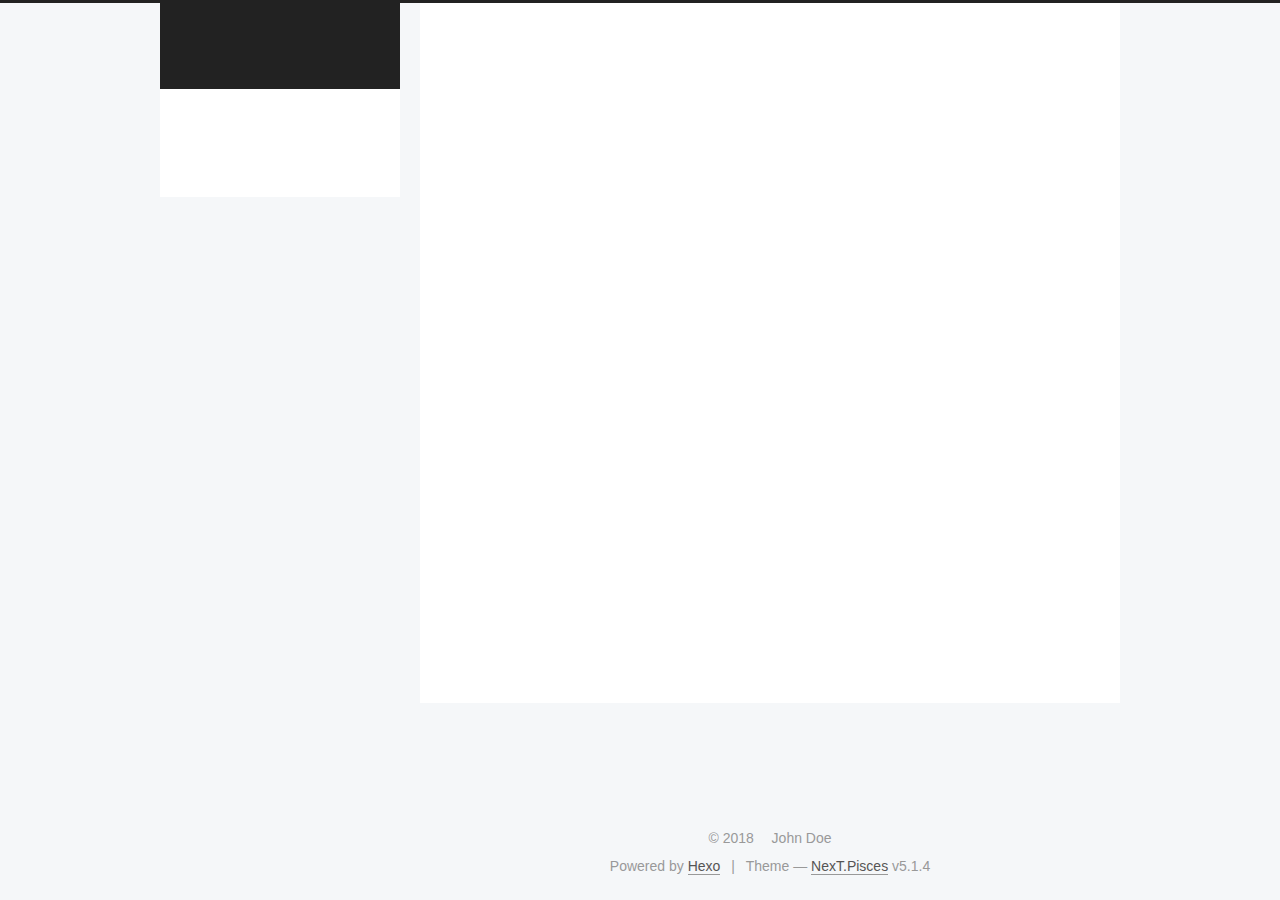
==== archives/index.html @ 2648605d "Site updated: 2018-11-14 15:23:08" ====
<!DOCTYPE html>



  


<html class="theme-next pisces use-motion" lang="">
<head><meta name="generator" content="Hexo 3.8.0">
  <meta charset="UTF-8">
<meta http-equiv="X-UA-Compatible" content="IE=edge">
<meta name="viewport" content="width=device-width, initial-scale=1, maximum-scale=1">
<meta name="theme-color" content="#222">









<meta http-equiv="Cache-Control" content="no-transform">
<meta http-equiv="Cache-Control" content="no-siteapp">
















  
  
  <link href="/lib/fancybox/source/jquery.fancybox.css?v=2.1.5" rel="stylesheet" type="text/css">







<link href="/lib/font-awesome/css/font-awesome.min.css?v=4.6.2" rel="stylesheet" type="text/css">

<link href="/css/main.css?v=5.1.4" rel="stylesheet" type="text/css">


  <link rel="apple-touch-icon" sizes="180x180" href="/images/apple-touch-icon-next.png?v=5.1.4">


  <link rel="icon" type="image/png" sizes="32x32" href="/images/favicon-32x32-next.png?v=5.1.4">


  <link rel="icon" type="image/png" sizes="16x16" href="/images/favicon-16x16-next.png?v=5.1.4">


  <link rel="mask-icon" href="/images/logo.svg?v=5.1.4" color="#222">





  <meta name="keywords" content="Hexo, NexT">










<meta property="og:type" content="website">
<meta property="og:title" content="Hexo">
<meta property="og:url" content="https://flame-force.github.io/archives/index.html">
<meta property="og:site_name" content="Hexo">
<meta property="og:locale" content="default">
<meta name="twitter:card" content="summary">
<meta name="twitter:title" content="Hexo">



<script type="text/javascript" id="hexo.configurations">
  var NexT = window.NexT || {};
  var CONFIG = {
    root: '/',
    scheme: 'Pisces',
    version: '5.1.4',
    sidebar: {"position":"left","display":"post","offset":12,"b2t":false,"scrollpercent":false,"onmobile":false},
    fancybox: true,
    tabs: true,
    motion: {"enable":true,"async":false,"transition":{"post_block":"fadeIn","post_header":"slideDownIn","post_body":"slideDownIn","coll_header":"slideLeftIn","sidebar":"slideUpIn"}},
    duoshuo: {
      userId: '0',
      author: 'Author'
    },
    algolia: {
      applicationID: '',
      apiKey: '',
      indexName: '',
      hits: {"per_page":10},
      labels: {"input_placeholder":"Search for Posts","hits_empty":"We didn't find any results for the search: ${query}","hits_stats":"${hits} results found in ${time} ms"}
    }
  };
</script>



  <link rel="canonical" href="https://flame-force.github.io/archives/">





  <title>Archive | Hexo</title>
  








</head>

<body itemscope="" itemtype="http://schema.org/WebPage" lang="default">

  
  
    
  

  <div class="container sidebar-position-left page-archive">
    <div class="headband"></div>

    <header id="header" class="header" itemscope="" itemtype="http://schema.org/WPHeader">
      <div class="header-inner"><div class="site-brand-wrapper">
  <div class="site-meta ">
    

    <div class="custom-logo-site-title">
      <a href="/" class="brand" rel="start">
        <span class="logo-line-before"><i></i></span>
        <span class="site-title">Hexo</span>
        <span class="logo-line-after"><i></i></span>
      </a>
    </div>
      
        <p class="site-subtitle"></p>
      
  </div>

  <div class="site-nav-toggle">
    <button>
      <span class="btn-bar"></span>
      <span class="btn-bar"></span>
      <span class="btn-bar"></span>
    </button>
  </div>
</div>

<nav class="site-nav">
  

  
    <ul id="menu" class="menu">
      
        
        <li class="menu-item menu-item-home">
          <a href="/" rel="section">
            
              <i class="menu-item-icon fa fa-fw fa-home"></i> <br>
            
            Home
          </a>
        </li>
      
        
        <li class="menu-item menu-item-archives">
          <a href="/archives/" rel="section">
            
              <i class="menu-item-icon fa fa-fw fa-archive"></i> <br>
            
            Archives
          </a>
        </li>
      

      
    </ul>
  

  
</nav>



 </div>
    </header>

    <main id="main" class="main">
      <div class="main-inner">
        <div class="content-wrap">
          <div id="content" class="content">
            

  
  
  
  <div class="post-block archive">
    <div id="posts" class="posts-collapse">
      <span class="archive-move-on"></span>

      <span class="archive-page-counter">
        
        
        
          
        
        Um..! 4 posts in total. Keep on posting.
      </span>

      

        
        
        

        
          
          <div class="collection-title">
            <h1 class="archive-year" id="archive-year-2018">2018</h1>
          </div>
        
        

        

  <article class="post post-type-normal" itemscope="" itemtype="http://schema.org/Article">
    <header class="post-header">

      <h2 class="post-title">
        
            <a class="post-title-link" href="/2018/11/14/test1/" itemprop="url">
              
                <span itemprop="name">test1</span>
              
            </a>
        
      </h2>

      <div class="post-meta">
        <time class="post-time" itemprop="dateCreated" datetime="2018-11-14T15:21:43+08:00" content="2018-11-14">
          11-14
        </time>
      </div>

    </header>
  </article>



      

        
        
        

        
        

        

  <article class="post post-type-normal" itemscope="" itemtype="http://schema.org/Article">
    <header class="post-header">

      <h2 class="post-title">
        
            <a class="post-title-link" href="/2018/11/14/test/" itemprop="url">
              
                <span itemprop="name">test</span>
              
            </a>
        
      </h2>

      <div class="post-meta">
        <time class="post-time" itemprop="dateCreated" datetime="2018-11-14T14:42:42+08:00" content="2018-11-14">
          11-14
        </time>
      </div>

    </header>
  </article>



      

        
        
        

        
        

        

  <article class="post post-type-normal" itemscope="" itemtype="http://schema.org/Article">
    <header class="post-header">

      <h2 class="post-title">
        
            <a class="post-title-link" href="/2018/11/14/hexo/" itemprop="url">
              
                <span itemprop="name">hexo</span>
              
            </a>
        
      </h2>

      <div class="post-meta">
        <time class="post-time" itemprop="dateCreated" datetime="2018-11-14T14:27:40+08:00" content="2018-11-14">
          11-14
        </time>
      </div>

    </header>
  </article>



      

        
        
        

        
        

        

  <article class="post post-type-normal" itemscope="" itemtype="http://schema.org/Article">
    <header class="post-header">

      <h2 class="post-title">
        
            <a class="post-title-link" href="/2018/11/14/hello-world/" itemprop="url">
              
                <span itemprop="name">Hello World</span>
              
            </a>
        
      </h2>

      <div class="post-meta">
        <time class="post-time" itemprop="dateCreated" datetime="2018-11-14T13:10:17+08:00" content="2018-11-14">
          11-14
        </time>
      </div>

    </header>
  </article>



      

    </div>
  </div>
  
  
  

  



          </div>
          


          

        </div>
        
          
  
  <div class="sidebar-toggle">
    <div class="sidebar-toggle-line-wrap">
      <span class="sidebar-toggle-line sidebar-toggle-line-first"></span>
      <span class="sidebar-toggle-line sidebar-toggle-line-middle"></span>
      <span class="sidebar-toggle-line sidebar-toggle-line-last"></span>
    </div>
  </div>

  <aside id="sidebar" class="sidebar">
    
    <div class="sidebar-inner">

      

      

      <section class="site-overview-wrap sidebar-panel sidebar-panel-active">
        <div class="site-overview">
          <div class="site-author motion-element" itemprop="author" itemscope="" itemtype="http://schema.org/Person">
            
              <p class="site-author-name" itemprop="name">John Doe</p>
              <p class="site-description motion-element" itemprop="description"></p>
          </div>

          <nav class="site-state motion-element">

            
              <div class="site-state-item site-state-posts">
              
                <a href="/archives/">
              
                  <span class="site-state-item-count">4</span>
                  <span class="site-state-item-name">posts</span>
                </a>
              </div>
            

            

            

          </nav>

          

          

          
          

          
          

          

        </div>
      </section>

      

      

    </div>
  </aside>


        
      </div>
    </main>

    <footer id="footer" class="footer">
      <div class="footer-inner">
        <div class="copyright">&copy; <span itemprop="copyrightYear">2018</span>
  <span class="with-love">
    <i class="fa fa-user"></i>
  </span>
  <span class="author" itemprop="copyrightHolder">John Doe</span>

  
</div>


  <div class="powered-by">Powered by <a class="theme-link" target="_blank" href="https://hexo.io">Hexo</a></div>



  <span class="post-meta-divider">|</span>



  <div class="theme-info">Theme &mdash; <a class="theme-link" target="_blank" href="https://github.com/iissnan/hexo-theme-next">NexT.Pisces</a> v5.1.4</div>




        







        
      </div>
    </footer>

    
      <div class="back-to-top">
        <i class="fa fa-arrow-up"></i>
        
      </div>
    

    

  </div>

  

<script type="text/javascript">
  if (Object.prototype.toString.call(window.Promise) !== '[object Function]') {
    window.Promise = null;
  }
</script>









  












  
  
    <script type="text/javascript" src="/lib/jquery/index.js?v=2.1.3"></script>
  

  
  
    <script type="text/javascript" src="/lib/fastclick/lib/fastclick.min.js?v=1.0.6"></script>
  

  
  
    <script type="text/javascript" src="/lib/jquery_lazyload/jquery.lazyload.js?v=1.9.7"></script>
  

  
  
    <script type="text/javascript" src="/lib/velocity/velocity.min.js?v=1.2.1"></script>
  

  
  
    <script type="text/javascript" src="/lib/velocity/velocity.ui.min.js?v=1.2.1"></script>
  

  
  
    <script type="text/javascript" src="/lib/fancybox/source/jquery.fancybox.pack.js?v=2.1.5"></script>
  


  


  <script type="text/javascript" src="/js/src/utils.js?v=5.1.4"></script>

  <script type="text/javascript" src="/js/src/motion.js?v=5.1.4"></script>



  
  


  <script type="text/javascript" src="/js/src/affix.js?v=5.1.4"></script>

  <script type="text/javascript" src="/js/src/schemes/pisces.js?v=5.1.4"></script>



  

  


  <script type="text/javascript" src="/js/src/bootstrap.js?v=5.1.4"></script>



  


  




	





  





  












  





  

  

  

  
  

  

  

  

</body>
</html>
---- css/main.css ----
/* normalize.css v3.0.2 | MIT License | git.io/normalize */
html {
  font-family: sans-serif; /* 1 */
  -ms-text-size-adjust: 100%; /* 2 */
  -webkit-text-size-adjust: 100%; /* 2 */
}
body {
  margin: 0;
}
article,
aside,
details,
figcaption,
figure,
footer,
header,
hgroup,
main,
menu,
nav,
section,
summary {
  display: block;
}
audio,
canvas,
progress,
video {
  display: inline-block; /* 1 */
  vertical-align: baseline; /* 2 */
}
audio:not([controls]) {
  display: none;
  height: 0;
}
[hidden],
template {
  display: none;
}
a {
  background-color: transparent;
}
a:active,
a:hover {
  outline: 0;
}
abbr[title] {
  border-bottom: 1px dotted;
}
b,
strong {
  font-weight: bold;
}
dfn {
  font-style: italic;
}
h1 {
  font-size: 2em;
  margin: 0.67em 0;
}
mark {
  background: #ff0;
  color: #000;
}
small {
  font-size: 80%;
}
sub,
sup {
  font-size: 75%;
  line-height: 0;
  position: relative;
  vertical-align: baseline;
}
sup {
  top: -0.5em;
}
sub {
  bottom: -0.25em;
}
img {
  border: 0;
}
svg:not(:root) {
  overflow: hidden;
}
figure {
  margin: 1em 40px;
}
hr {
  -moz-box-sizing: content-box;
  box-sizing: content-box;
  height: 0;
}
pre {
  overflow: auto;
}
code,
kbd,
pre,
samp {
  font-family: monospace, monospace;
  font-size: 1em;
}
button,
input,
optgroup,
select,
textarea {
  color: inherit; /* 1 */
  font: inherit; /* 2 */
  margin: 0; /* 3 */
}
button {
  overflow: visible;
}
button,
select {
  text-transform: none;
}
button,
html input[type="button"],
input[type="reset"],
input[type="submit"] {
  -webkit-appearance: button; /* 2 */
  cursor: pointer; /* 3 */
}
button[disabled],
html input[disabled] {
  cursor: default;
}
button::-moz-focus-inner,
input::-moz-focus-inner {
  border: 0;
  padding: 0;
}
input {
  line-height: normal;
}
input[type="checkbox"],
input[type="radio"] {
  box-sizing: border-box; /* 1 */
  padding: 0; /* 2 */
}
input[type="number"]::-webkit-inner-spin-button,
input[type="number"]::-webkit-outer-spin-button {
  height: auto;
}
input[type="search"] {
  -webkit-appearance: textfield; /* 1 */
  -moz-box-sizing: content-box;
  -webkit-box-sizing: content-box; /* 2 */
  box-sizing: content-box;
}
input[type="search"]::-webkit-search-cancel-button,
input[type="search"]::-webkit-search-decoration {
  -webkit-appearance: none;
}
fieldset {
  border: 1px solid #c0c0c0;
  margin: 0 2px;
  padding: 0.35em 0.625em 0.75em;
}
legend {
  border: 0; /* 1 */
  padding: 0; /* 2 */
}
textarea {
  overflow: auto;
}
optgroup {
  font-weight: bold;
}
table {
  border-collapse: collapse;
  border-spacing: 0;
}
td,
th {
  padding: 0;
}
::selection {
  background: #262a30;
  color: #fff;
}
body {
  position: relative;
  font-family: 'Lato', "PingFang SC", "Microsoft YaHei", sans-serif;
  font-size: 14px;
  line-height: 2;
  color: #555;
  background: #f5f7f9;
}
@media (max-width: 767px) {
  body {
    padding-right: 0 !important;
  }
}
@media (min-width: 768px) and (max-width: 991px) {
  body {
    padding-right: 0 !important;
  }
}
@media (min-width: 1600px) {
  body {
    font-size: 16px;
  }
}
h1,
h2,
h3,
h4,
h5,
h6 {
  margin: 0;
  padding: 0;
  font-weight: bold;
  line-height: 1.5;
  font-family: 'Lato', "PingFang SC", "Microsoft YaHei", sans-serif;
}
h2,
h3,
h4,
h5,
h6 {
  margin: 20px 0 15px;
}
h1 {
  font-size: 22px;
}
@media (max-width: 767px) {
  h1 {
    font-size: 18px;
  }
}
h2 {
  font-size: 20px;
}
@media (max-width: 767px) {
  h2 {
    font-size: 16px;
  }
}
h3 {
  font-size: 18px;
}
@media (max-width: 767px) {
  h3 {
    font-size: 14px;
  }
}
h4 {
  font-size: 16px;
}
@media (max-width: 767px) {
  h4 {
    font-size: 12px;
  }
}
h5 {
  font-size: 14px;
}
@media (max-width: 767px) {
  h5 {
    font-size: 10px;
  }
}
h6 {
  font-size: 12px;
}
@media (max-width: 767px) {
  h6 {
    font-size: 8px;
  }
}
p {
  margin: 0 0 20px 0;
}
a {
  color: #555;
  text-decoration: none;
  outline: none;
  border-bottom: 1px solid #999;
  word-wrap: break-word;
}
a:hover {
  color: #222;
  border-bottom-color: #222;
}
blockquote {
  margin: 0;
  padding: 0;
}
img {
  display: block;
  margin: auto;
  max-width: 100%;
  height: auto;
}
hr {
  margin: 40px 0;
  height: 3px;
  border: none;
  background-color: #ddd;
  background-image: repeating-linear-gradient(-45deg, #fff, #fff 4px, transparent 4px, transparent 8px);
}
blockquote {
  padding: 0 15px;
  color: #666;
  border-left: 4px solid #ddd;
}
blockquote cite::before {
  content: "-";
  padding: 0 5px;
}
dt {
  font-weight: 700;
}
dd {
  margin: 0;
  padding: 0;
}
kbd {
  border: 1px solid #ccc;
  border-radius: 0.2em;
  box-shadow: 0.1em 0.1em 0.2em rgba(0,0,0,0.1);
  background-color: #f9f9f9;
  font-family: inherit;
  background-image: -webkit-linear-gradient(top, #eee, #fff, #eee);
  padding: 0.1em 0.3em;
  white-space: nowrap;
}
.text-left {
  text-align: left;
}
.text-center {
  text-align: center;
}
.text-right {
  text-align: right;
}
.text-justify {
  text-align: justify;
}
.text-nowrap {
  white-space: nowrap;
}
.text-lowercase {
  text-transform: lowercase;
}
.text-uppercase {
  text-transform: uppercase;
}
.text-capitalize {
  text-transform: capitalize;
}
.center-block {
  display: block;
  margin-left: auto;
  margin-right: auto;
}
.clearfix:before,
.clearfix:after {
  content: " ";
  display: table;
}
.clearfix:after {
  clear: both;
}
.pullquote {
  width: 45%;
}
.pullquote.left {
  float: left;
  margin-left: 5px;
  margin-right: 10px;
}
.pullquote.right {
  float: right;
  margin-left: 10px;
  margin-right: 5px;
}
.affix.affix.affix {
  position: fixed;
}
.translation {
  margin-top: -20px;
  font-size: 14px;
  color: #999;
}
.scrollbar-measure {
  width: 100px;
  height: 100px;
  overflow: scroll;
  position: absolute;
  top: -9999px;
}
.use-motion .motion-element {
  opacity: 0;
}
table {
  margin: 20px 0;
  width: 100%;
  border-collapse: collapse;
  border-spacing: 0;
  border: 1px solid #ddd;
  font-size: 14px;
  table-layout: fixed;
  word-wrap: break-all;
}
table>tbody>tr:nth-of-type(odd) {
  background-color: #f9f9f9;
}
table>tbody>tr:hover {
  background-color: #f5f5f5;
}
caption,
th,
td {
  padding: 8px;
  text-align: left;
  vertical-align: middle;
  font-weight: normal;
}
th,
td {
  border-bottom: 3px solid #ddd;
  border-right: 1px solid #eee;
}
th {
  padding-bottom: 10px;
  font-weight: 700;
}
td {
  border-bottom-width: 1px;
}
html,
body {
  height: 100%;
}
.container {
  position: relative;
  min-height: 100%;
}
.header-inner {
  margin: 0 auto;
  padding: 100px 0 70px;
  width: 700px;
}
@media (min-width: 1600px) {
  .container .header-inner {
    width: 900px;
  }
}
.main {
  padding-bottom: 150px;
}
.main-inner {
  margin: 0 auto;
  width: 700px;
}
@media (min-width: 1600px) {
  .container .main-inner {
    width: 900px;
  }
}
.footer {
  position: absolute;
  left: 0;
  bottom: 0;
  width: 100%;
  min-height: 50px;
}
.footer-inner {
  box-sizing: border-box;
  margin: 20px auto;
  width: 700px;
}
@media (min-width: 1600px) {
  .container .footer-inner {
    width: 900px;
  }
}
pre,
.highlight {
  overflow: auto;
  margin: 20px 0;
  padding: 0;
  font-size: 13px;
  color: #4d4d4c;
  background: #f7f7f7;
  line-height: 1.6;
}
pre,
code {
  font-family: consolas, Menlo, "PingFang SC", "Microsoft YaHei", monospace;
}
code {
  padding: 2px 4px;
  word-wrap: break-word;
  color: #555;
  background: #eee;
  border-radius: 3px;
  font-size: 13px;
}
pre {
  padding: 10px;
}
pre code {
  padding: 0;
  color: #4d4d4c;
  background: none;
  text-shadow: none;
}
.highlight {
  border-radius: 1px;
}
.highlight pre {
  border: none;
  margin: 0;
  padding: 10px 0;
}
.highlight table {
  margin: 0;
  width: auto;
  border: none;
}
.highlight td {
  border: none;
  padding: 0;
}
.highlight figcaption {
  font-size: 1em;
  color: #4d4d4c;
  line-height: 1em;
  margin-bottom: 1em;
}
.highlight figcaption:before,
.highlight figcaption:after {
  content: " ";
  display: table;
}
.highlight figcaption:after {
  clear: both;
}
.highlight figcaption a {
  float: right;
  color: #4d4d4c;
}
.highlight figcaption a:hover {
  border-bottom-color: #4d4d4c;
}
.highlight .gutter pre {
  padding-left: 10px;
  padding-right: 10px;
  color: #869194;
  text-align: right;
  background-color: #eff2f3;
}
.highlight .code pre {
  width: 100%;
  padding-left: 10px;
  padding-right: 10px;
  background-color: #f7f7f7;
}
.highlight .line {
  height: 20px;
}
.gutter {
  -webkit-user-select: none;
  -moz-user-select: none;
  -ms-user-select: none;
  user-select: none;
}
.gist table {
  width: auto;
}
.gist table td {
  border: none;
}
pre .deletion {
  background: #fdd;
}
pre .addition {
  background: #dfd;
}
pre .meta {
  color: #8959a8;
}
pre .comment {
  color: #8e908c;
}
pre .variable,
pre .attribute,
pre .tag,
pre .regexp,
pre .ruby .constant,
pre .xml .tag .title,
pre .xml .pi,
pre .xml .doctype,
pre .html .doctype,
pre .css .id,
pre .css .class,
pre .css .pseudo {
  color: #c82829;
}
pre .number,
pre .preprocessor,
pre .built_in,
pre .literal,
pre .params,
pre .constant,
pre .command {
  color: #f5871f;
}
pre .ruby .class .title,
pre .css .rules .attribute,
pre .string,
pre .value,
pre .inheritance,
pre .header,
pre .ruby .symbol,
pre .xml .cdata,
pre .special,
pre .number,
pre .formula {
  color: #718c00;
}
pre .title,
pre .css .hexcolor {
  color: #3e999f;
}
pre .function,
pre .python .decorator,
pre .python .title,
pre .ruby .function .title,
pre .ruby .title .keyword,
pre .perl .sub,
pre .javascript .title,
pre .coffeescript .title {
  color: #4271ae;
}
pre .keyword,
pre .javascript .function {
  color: #8959a8;
}
.full-image.full-image.full-image.full-image {
  border: none;
  max-width: 100%;
  width: auto;
  margin: 20px auto 25px;
}
@media (min-width: 992px) {
  .full-image.full-image.full-image.full-image {
    max-width: none;
    width: 118%;
    margin: 0 -9%;
  }
}
.blockquote-center,
.page-home .post-type-quote blockquote,
.page-post-detail .post-type-quote blockquote {
  position: relative;
  margin: 40px 0;
  padding: 0;
  border-left: none;
  text-align: center;
}
.blockquote-center::before,
.page-home .post-type-quote blockquote::before,
.page-post-detail .post-type-quote blockquote::before,
.blockquote-center::after,
.page-home .post-type-quote blockquote::after,
.page-post-detail .post-type-quote blockquote::after {
  position: absolute;
  content: ' ';
  display: block;
  width: 100%;
  height: 24px;
  opacity: 0.2;
  background-repeat: no-repeat;
  background-position: 0 -6px;
  background-size: 22px 22px;
}
.blockquote-center::before,
.page-home .post-type-quote blockquote::before,
.page-post-detail .post-type-quote blockquote::before {
  top: -20px;
  background-image: url("../images/quote-l.svg");
  border-top: 1px solid #ccc;
}
.blockquote-center::after,
.page-home .post-type-quote blockquote::after,
.page-post-detail .post-type-quote blockquote::after {
  bottom: -20px;
  background-image: url("../images/quote-r.svg");
  border-bottom: 1px solid #ccc;
  background-position: 100% 8px;
}
.blockquote-center p,
.page-home .post-type-quote blockquote p,
.page-post-detail .post-type-quote blockquote p,
.blockquote-center div,
.page-home .post-type-quote blockquote div,
.page-post-detail .post-type-quote blockquote div {
  text-align: center;
}
.post .post-body .group-picture img {
  box-sizing: border-box;
  padding: 0 3px;
  border: none;
}
.post .group-picture-row {
  overflow: hidden;
  margin-top: 6px;
}
.post .group-picture-row:first-child {
  margin-top: 0;
}
.post .group-picture-column {
  float: left;
}
.page-post-detail .post-body .group-picture-column {
  float: none;
  margin-top: 10px;
  width: auto !important;
}
.page-post-detail .post-body .group-picture-column img {
  margin: 0 auto;
}
.page-archive .group-picture-container {
  overflow: hidden;
}
.page-archive .group-picture-row {
  float: left;
}
.page-archive .group-picture-row:first-child {
  margin-top: 6px;
}
.page-archive .group-picture-column {
  max-width: 150px;
  max-height: 150px;
}
.post-body .note {
  position: relative;
  padding: 15px;
  margin-bottom: 20px;
  border: 1px solid #eee;
  border-left-width: 5px;
  border-radius: 3px;
}
.post-body .note h2,
.post-body .note h3,
.post-body .note h4,
.post-body .note h5,
.post-body .note h6 {
  margin-top: 0;
  margin-bottom: 0;
  border-bottom: initial;
  padding-top: 0 !important;
}
.post-body .note p:first-child,
.post-body .note ul:first-child,
.post-body .note ol:first-child,
.post-body .note table:first-child,
.post-body .note pre:first-child,
.post-body .note blockquote:first-child {
  margin-top: 0;
}
.post-body .note p:last-child,
.post-body .note ul:last-child,
.post-body .note ol:last-child,
.post-body .note table:last-child,
.post-body .note pre:last-child,
.post-body .note blockquote:last-child {
  margin-bottom: 0;
}
.post-body .note.default {
  border-left-color: #777;
}
.post-body .note.default h2,
.post-body .note.default h3,
.post-body .note.default h4,
.post-body .note.default h5,
.post-body .note.default h6 {
  color: #777;
}
.post-body .note.primary {
  border-left-color: #6f42c1;
}
.post-body .note.primary h2,
.post-body .note.primary h3,
.post-body .note.primary h4,
.post-body .note.primary h5,
.post-body .note.primary h6 {
  color: #6f42c1;
}
.post-body .note.info {
  border-left-color: #428bca;
}
.post-body .note.info h2,
.post-body .note.info h3,
.post-body .note.info h4,
.post-body .note.info h5,
.post-body .note.info h6 {
  color: #428bca;
}
.post-body .note.success {
  border-left-color: #5cb85c;
}
.post-body .note.success h2,
.post-body .note.success h3,
.post-body .note.success h4,
.post-body .note.success h5,
.post-body .note.success h6 {
  color: #5cb85c;
}
.post-body .note.warning {
  border-left-color: #f0ad4e;
}
.post-body .note.warning h2,
.post-body .note.warning h3,
.post-body .note.warning h4,
.post-body .note.warning h5,
.post-body .note.warning h6 {
  color: #f0ad4e;
}
.post-body .note.danger {
  border-left-color: #d9534f;
}
.post-body .note.danger h2,
.post-body .note.danger h3,
.post-body .note.danger h4,
.post-body .note.danger h5,
.post-body .note.danger h6 {
  color: #d9534f;
}
.post-body .label {
  display: inline;
  padding: 0 2px;
  white-space: nowrap;
}
.post-body .label.default {
  background-color: #f0f0f0;
}
.post-body .label.primary {
  background-color: #efe6f7;
}
.post-body .label.info {
  background-color: #e5f2f8;
}
.post-body .label.success {
  background-color: #e7f4e9;
}
.post-body .label.warning {
  background-color: #fcf6e1;
}
.post-body .label.danger {
  background-color: #fae8eb;
}
.post-body .tabs {
  position: relative;
  display: block;
  margin-bottom: 20px;
  padding-top: 10px;
}
.post-body .tabs ul.nav-tabs {
  margin: 0;
  padding: 0;
  display: flex;
  margin-bottom: -1px;
}
@media (max-width: 413px) {
  .post-body .tabs ul.nav-tabs {
    display: block;
    margin-bottom: 5px;
  }
}
.post-body .tabs ul.nav-tabs li.tab {
  list-style-type: none !important;
  margin: 0 0.25em 0 0;
  border-top: 3px solid transparent;
  border-left: 1px solid transparent;
  border-right: 1px solid transparent;
}
@media (max-width: 413px) {
  .post-body .tabs ul.nav-tabs li.tab {
    margin: initial;
    border-top: 1px solid transparent;
    border-left: 3px solid transparent;
    border-right: 1px solid transparent;
    border-bottom: 1px solid transparent;
  }
}
.post-body .tabs ul.nav-tabs li.tab a {
  outline: 0;
  border-bottom: initial;
  display: block;
  line-height: 1.8em;
  padding: 0.25em 0.75em;
  transition-duration: 0.2s;
  transition-timing-function: ease-out;
  transition-delay: 0s;
}
.post-body .tabs ul.nav-tabs li.tab a i {
  width: 1.285714285714286em;
}
.post-body .tabs ul.nav-tabs li.tab.active {
  border-top: 3px solid #fc6423;
  border-left: 1px solid #ddd;
  border-right: 1px solid #ddd;
  background-color: #fff;
}
@media (max-width: 413px) {
  .post-body .tabs ul.nav-tabs li.tab.active {
    border-top: 1px solid #ddd;
    border-left: 3px solid #fc6423;
    border-right: 1px solid #ddd;
    border-bottom: 1px solid #ddd;
  }
}
.post-body .tabs ul.nav-tabs li.tab.active a {
  cursor: default;
  color: #555;
}
.post-body .tabs .tab-content {
  background-color: #fff;
}
.post-body .tabs .tab-content .tab-pane {
  border: 1px solid #ddd;
  padding: 20px 20px 0 20px;
}
.post-body .tabs .tab-content .tab-pane:not(.active) {
  display: none !important;
}
.post-body .tabs .tab-content .tab-pane.active {
  display: block !important;
}
.btn {
  display: inline-block;
  padding: 0 20px;
  font-size: 14px;
  color: #555;
  background: #fff;
  border: 2px solid #555;
  text-decoration: none;
  border-radius: 2px;
  transition-property: background-color;
  transition-duration: 0.2s;
  transition-timing-function: ease-in-out;
  transition-delay: 0s;
  line-height: 2;
}
.btn:hover {
  border-color: #222;
  color: #fff;
  background: #222;
}
.btn +.btn {
  margin: 0 0 8px 8px;
}
.btn .fa-fw {
  width: 1.285714285714286em;
  text-align: left;
}
.btn-bar {
  display: block;
  width: 22px;
  height: 2px;
  background: #555;
  border-radius: 1px;
}
.btn-bar+.btn-bar {
  margin-top: 4px;
}
.pagination {
  margin: 120px 0 40px;
  text-align: center;
  border-top: 1px solid #eee;
}
.page-number-basic,
.pagination .prev,
.pagination .next,
.pagination .page-number,
.pagination .space {
  display: inline-block;
  position: relative;
  top: -1px;
  margin: 0 10px;
  padding: 0 11px;
}
@media (max-width: 767px) {
  .page-number-basic,
  .pagination .prev,
  .pagination .next,
  .pagination .page-number,
  .pagination .space {
    margin: 0 5px;
  }
}
.pagination .prev,
.pagination .next,
.pagination .page-number {
  border-bottom: 0;
  border-top: 1px solid #eee;
  transition-property: border-color;
  transition-duration: 0.2s;
  transition-timing-function: ease-in-out;
  transition-delay: 0s;
}
.pagination .prev:hover,
.pagination .next:hover,
.pagination .page-number:hover {
  border-top-color: #222;
}
.pagination .space {
  padding: 0;
  margin: 0;
}
.pagination .prev {
  margin-left: 0;
}
.pagination .next {
  margin-right: 0;
}
.pagination .page-number.current {
  color: #fff;
  background: #ccc;
  border-top-color: #ccc;
}
@media (max-width: 767px) {
  .pagination {
    border-top: none;
  }
  .pagination .prev,
  .pagination .next,
  .pagination .page-number {
    margin-bottom: 10px;
    border-top: 0;
    border-bottom: 1px solid #eee;
    padding: 0 10px;
  }
  .pagination .prev:hover,
  .pagination .next:hover,
  .pagination .page-number:hover {
    border-bottom-color: #222;
  }
}
.comments {
  margin: 60px 20px 0;
}
.tag-cloud {
  text-align: center;
}
.tag-cloud a {
  display: inline-block;
  margin: 10px;
}
.back-to-top {
  box-sizing: border-box;
  position: fixed;
  bottom: -100px;
  right: 30px;
  z-index: 1050;
  padding: 0 6px;
  width: 24px;
  background: #222;
  font-size: 12px;
  opacity: 0.6;
  color: #fff;
  cursor: pointer;
  text-align: center;
  -webkit-transform: translateZ(0);
  transition-property: bottom;
  transition-duration: 0.2s;
  transition-timing-function: ease-in-out;
  transition-delay: 0s;
}
@media (min-width: 768px) and (max-width: 991px) {
  .back-to-top {
    display: none !important;
  }
}
@media (max-width: 767px) {
  .back-to-top {
    display: none !important;
  }
}
.back-to-top.back-to-top-on {
  bottom: 30px;
}
.header {
  background: transparent;
}
.header-inner {
  position: relative;
}
.headband {
  height: 3px;
  background: #222;
}
.site-meta {
  margin: 0;
  text-align: center;
}
@media (max-width: 767px) {
  .site-meta {
    text-align: center;
  }
}
.brand {
  position: relative;
  display: inline-block;
  padding: 0 40px;
  color: #fff;
  background: #222;
  border-bottom: none;
}
.brand:hover {
  color: #fff;
}
.logo {
  display: inline-block;
  margin-right: 5px;
  line-height: 36px;
  vertical-align: top;
}
.site-title {
  display: inline-block;
  vertical-align: top;
  line-height: 36px;
  font-size: 20px;
  font-weight: normal;
  font-family: 'Lato', "PingFang SC", "Microsoft YaHei", sans-serif;
}
.site-subtitle {
  margin-top: 10px;
  font-size: 13px;
  color: #ddd;
}
.use-motion .brand {
  opacity: 0;
}
.use-motion .logo,
.use-motion .site-title,
.use-motion .site-subtitle {
  opacity: 0;
  position: relative;
  top: -10px;
}
.site-nav-toggle {
  display: none;
  position: absolute;
  top: 10px;
  left: 10px;
}
@media (max-width: 767px) {
  .site-nav-toggle {
    display: block;
  }
}
.site-nav-toggle button {
  margin-top: 2px;
  padding: 9px 10px;
  background: transparent;
  border: none;
}
@media (max-width: 767px) {
  .site-nav {
    display: none;
    margin: 0 -10px;
    padding: 0 10px;
    clear: both;
    border-top: 1px solid #ddd;
  }
}
@media (min-width: 768px) and (max-width: 991px) {
  .site-nav {
    display: block !important;
  }
}
@media (min-width: 992px) {
  .site-nav {
    display: block !important;
  }
}
.menu {
  margin-top: 20px;
  padding-left: 0;
  text-align: center;
}
.menu .menu-item {
  display: inline-block;
  margin: 0 10px;
  list-style: none;
}
@media screen and (max-width: 767px) {
  .menu .menu-item {
    margin-top: 10px;
  }
}
.menu .menu-item a {
  display: block;
  font-size: 13px;
  line-height: inherit;
  border-bottom: 1px solid transparent;
  transition-property: border-color;
  transition-duration: 0.2s;
  transition-timing-function: ease-in-out;
  transition-delay: 0s;
}
.menu .menu-item a:hover,
.menu-item-active a {
  border-bottom-color: #222;
}
.menu .menu-item .fa {
  margin-right: 5px;
}
.use-motion .menu-item {
  opacity: 0;
}
.post-body {
  font-family: 'Lato', "PingFang SC", "Microsoft YaHei", sans-serif;
}
@media (max-width: 767px) {
  .post-body {
    word-break: break-word;
  }
}
.post-body .fancybox img {
  display: block !important;
  margin: 0 auto;
  cursor: pointer;
  cursor: zoom-in;
  cursor: -webkit-zoom-in;
}
.post-body .image-caption,
.post-body .figure .caption {
  margin: -20px auto 15px;
  text-align: center;
  font-size: 14px;
  color: #999;
  font-weight: bold;
  line-height: 1;
}
.post-sticky-flag {
  display: inline-block;
  font-size: 16px;
  -ms-transform: rotate(30deg);
  -webkit-transform: rotate(30deg);
  -moz-transform: rotate(30deg);
  -ms-transform: rotate(30deg);
  -o-transform: rotate(30deg);
  transform: rotate(30deg);
}
.use-motion .post-block,
.use-motion .pagination,
.use-motion .comments {
  opacity: 0;
}
.use-motion .post-header {
  opacity: 0;
}
.use-motion .post-body {
  opacity: 0;
}
.use-motion .collection-title {
  opacity: 0;
}
.posts-expand {
  padding-top: 40px;
}
@media (max-width: 767px) {
  .posts-expand {
    margin: 0 20px;
  }
  .post-body pre .gutter pre {
    padding-right: 10px;
  }
  .post-body .highlight {
    margin-left: 0px;
    margin-right: 0px;
    padding: 0;
  }
  .post-body .highlight .gutter pre {
    padding-right: 10px;
  }
}
@media (min-width: 992px) {
  .posts-expand .post-body {
    text-align: justify;
  }
}
.posts-expand .post-body h2,
.posts-expand .post-body h3,
.posts-expand .post-body h4,
.posts-expand .post-body h5,
.posts-expand .post-body h6 {
  padding-top: 10px;
}
.posts-expand .post-body h2 .header-anchor,
.posts-expand .post-body h3 .header-anchor,
.posts-expand .post-body h4 .header-anchor,
.posts-expand .post-body h5 .header-anchor,
.posts-expand .post-body h6 .header-anchor {
  float: right;
  margin-left: 10px;
  color: #ccc;
  border-bottom-style: none;
  visibility: hidden;
}
.posts-expand .post-body h2 .header-anchor:hover,
.posts-expand .post-body h3 .header-anchor:hover,
.posts-expand .post-body h4 .header-anchor:hover,
.posts-expand .post-body h5 .header-anchor:hover,
.posts-expand .post-body h6 .header-anchor:hover {
  color: inherit;
}
.posts-expand .post-body h2:hover .header-anchor,
.posts-expand .post-body h3:hover .header-anchor,
.posts-expand .post-body h4:hover .header-anchor,
.posts-expand .post-body h5:hover .header-anchor,
.posts-expand .post-body h6:hover .header-anchor {
  visibility: visible;
}
.posts-expand .post-body ul li {
  list-style: circle;
}
.posts-expand .post-body img {
  box-sizing: border-box;
  margin: auto;
  padding: 3px;
  border: 1px solid #ddd;
}
.posts-expand .post-body .fancybox img {
  margin: 0 auto 25px;
}
@media (max-width: 767px) {
  .posts-collapse {
    margin: 0 20px;
  }
  .posts-collapse .post-title,
  .posts-collapse .post-meta {
    display: block;
    width: auto;
    text-align: left;
  }
}
.posts-collapse {
  position: relative;
  z-index: 1010;
  margin-left: 55px;
}
.posts-collapse::after {
  content: " ";
  position: absolute;
  top: 20px;
  left: 0;
  margin-left: -2px;
  width: 4px;
  height: 100%;
  background: #f5f5f5;
  z-index: -1;
}
@media (max-width: 767px) {
  .posts-collapse {
    margin: 0 20px;
  }
}
.posts-collapse .collection-title {
  position: relative;
  margin: 60px 0;
}
.posts-collapse .collection-title h1,
.posts-collapse .collection-title h2 {
  margin-left: 20px;
}
.posts-collapse .collection-title small {
  color: #bbb;
  margin-left: 5px;
}
.posts-collapse .collection-title::before {
  content: " ";
  position: absolute;
  left: 0;
  top: 50%;
  margin-left: -4px;
  margin-top: -4px;
  width: 8px;
  height: 8px;
  background: #bbb;
  border-radius: 50%;
}
.posts-collapse .post {
  margin: 30px 0;
}
.posts-collapse .post-header {
  position: relative;
  transition-duration: 0.2s;
  transition-timing-function: ease-in-out;
  transition-delay: 0s;
  transition-property: border;
  border-bottom: 1px dashed #ccc;
}
.posts-collapse .post-header::before {
  content: " ";
  position: absolute;
  left: 0;
  top: 12px;
  width: 6px;
  height: 6px;
  margin-left: -4px;
  background: #bbb;
  border-radius: 50%;
  border: 1px solid #fff;
  transition-duration: 0.2s;
  transition-timing-function: ease-in-out;
  transition-delay: 0s;
  transition-property: background;
}
.posts-collapse .post-header:hover {
  border-bottom-color: #666;
}
.posts-collapse .post-header:hover::before {
  background: #222;
}
.posts-collapse .post-meta {
  position: absolute;
  font-size: 12px;
  left: 20px;
  top: 5px;
}
.posts-collapse .post-comments-count {
  display: none;
}
.posts-collapse .post-title {
  margin-left: 60px;
  font-size: 16px;
  font-weight: normal;
  line-height: inherit;
}
.posts-collapse .post-title::after {
  margin-left: 3px;
  opacity: 0.6;
}
.posts-collapse .post-title a {
  color: #666;
  border-bottom: none;
}
.page-home .post-type-quote .post-header,
.page-post-detail .post-type-quote .post-header,
.page-home .post-type-quote .post-tags,
.page-post-detail .post-type-quote .post-tags {
  display: none;
}
.posts-expand .post-title {
  text-align: center;
  word-break: break-word;
  font-weight: 400;
}
.posts-expand .post-title-link {
  display: inline-block;
  position: relative;
  color: #555;
  border-bottom: none;
  line-height: 1.2;
  vertical-align: top;
}
.posts-expand .post-title-link::before {
  content: "";
  position: absolute;
  width: 100%;
  height: 2px;
  bottom: 0;
  left: 0;
  background-color: #000;
  visibility: hidden;
  -webkit-transform: scaleX(0);
  -moz-transform: scaleX(0);
  -ms-transform: scaleX(0);
  -o-transform: scaleX(0);
  transform: scaleX(0);
  transition-duration: 0.2s;
  transition-timing-function: ease-in-out;
  transition-delay: 0s;
}
.posts-expand .post-title-link:hover::before {
  visibility: visible;
  -webkit-transform: scaleX(1);
  -moz-transform: scaleX(1);
  -ms-transform: scaleX(1);
  -o-transform: scaleX(1);
  transform: scaleX(1);
}
.posts-expand .post-title-link .fa {
  font-size: 16px;
}
.posts-expand .post-meta {
  margin: 3px 0 60px 0;
  color: #999;
  font-family: 'Lato', "PingFang SC", "Microsoft YaHei", sans-serif;
  font-size: 12px;
  text-align: center;
}
.posts-expand .post-meta .post-category-list {
  display: inline-block;
  margin: 0;
  padding: 3px;
}
.posts-expand .post-meta .post-category-list-link {
  color: #999;
}
.posts-expand .post-meta .post-description {
  font-size: 14px;
  margin-top: 2px;
}
.post-meta-divider {
  margin: 0 0.5em;
}
.post-meta-item-icon {
  margin-right: 3px;
}
@media (min-width: 768px) and (max-width: 991px) {
  .post-meta-item-icon {
    display: inline-block;
  }
}
@media (max-width: 767px) {
  .post-meta-item-icon {
    display: inline-block;
  }
}
@media (min-width: 768px) and (max-width: 991px) {
  .post-meta-item-text {
    display: none;
  }
}
@media (max-width: 767px) {
  .post-meta-item-text {
    display: none;
  }
}
@media (max-width: 767px) {
  .posts-expand .post-comments-count {
    display: none;
  }
}
.post-button {
  margin-top: 40px;
}
.posts-expand .post-tags {
  margin-top: 40px;
  text-align: center;
}
.posts-expand .post-tags a {
  display: inline-block;
  margin-right: 10px;
  font-size: 13px;
}
.post-nav {
  display: table;
  margin-top: 15px;
  width: 100%;
  border-top: 1px solid #eee;
}
.post-nav-divider {
  display: table-cell;
  width: 10%;
}
.post-nav-item {
  display: table-cell;
  padding: 10px 0 0 0;
  width: 45%;
  vertical-align: top;
}
.post-nav-item a {
  position: relative;
  display: block;
  line-height: 25px;
  font-size: 14px;
  color: #555;
  border-bottom: none;
}
.post-nav-item a:hover {
  color: #222;
  border-bottom: none;
}
.post-nav-item a:active {
  top: 2px;
}
.post-nav-item .fa {
  position: absolute;
  top: 8px;
  left: 0;
  font-size: 12px;
}
.post-nav-next a {
  padding-left: 15px;
}
.post-nav-prev {
  text-align: right;
}
.post-nav-prev a {
  padding-right: 15px;
}
.post-nav-prev .fa {
  right: 0;
  left: auto;
}
.posts-expand .post-eof {
  display: block;
  margin: 80px auto 60px;
  width: 8%;
  height: 1px;
  background: #ccc;
  text-align: center;
}
.post:last-child .post-eof.post-eof.post-eof {
  display: none;
}
.post-gallery {
  display: table;
  table-layout: fixed;
  width: 100%;
  border-collapse: separate;
}
.post-gallery-row {
  display: table-row;
}
.post-gallery .post-gallery-img {
  display: table-cell;
  text-align: center;
  vertical-align: middle;
  border: none;
}
.post-gallery .post-gallery-img img {
  max-width: 100%;
  max-height: 100%;
  border: none;
}
.fancybox-close,
.fancybox-close:hover {
  border: none;
}
.rtl.post-body p,
.rtl.post-body a,
.rtl.post-body h1,
.rtl.post-body h2,
.rtl.post-body h3,
.rtl.post-body h4,
.rtl.post-body h5,
.rtl.post-body h6,
.rtl.post-body li,
.rtl.post-body ul,
.rtl.post-body ol {
  direction: rtl;
  font-family: UKIJ Ekran;
}
.rtl.post-title {
  font-family: UKIJ Ekran;
}
.sidebar {
  position: fixed;
  right: 0;
  top: 0;
  bottom: 0;
  width: 0;
  z-index: 1040;
  box-shadow: inset 0 2px 6px #000;
  background: #222;
  -webkit-transform: translateZ(0);
}
.sidebar a {
  color: #999;
  border-bottom-color: #555;
}
.sidebar a:hover {
  color: #eee;
}
@media (min-width: 768px) and (max-width: 991px) {
  .sidebar {
    display: none !important;
  }
}
@media (max-width: 767px) {
  .sidebar {
    display: none !important;
  }
}
.sidebar-inner {
  position: relative;
  padding: 20px 10px;
  color: #999;
  text-align: center;
}
.site-overview-wrap {
  overflow: hidden;
}
.site-overview {
  overflow-y: auto;
  overflow-x: hidden;
}
.sidebar-toggle {
  position: fixed;
  right: 30px;
  bottom: 45px;
  width: 14px;
  height: 14px;
  padding: 5px;
  background: #222;
  line-height: 0;
  z-index: 1050;
  cursor: pointer;
  -webkit-transform: translateZ(0);
}
@media (min-width: 768px) and (max-width: 991px) {
  .sidebar-toggle {
    display: none !important;
  }
}
@media (max-width: 767px) {
  .sidebar-toggle {
    display: none !important;
  }
}
.sidebar-toggle-line {
  position: relative;
  display: inline-block;
  vertical-align: top;
  height: 2px;
  width: 100%;
  background: #fff;
  margin-top: 3px;
}
.sidebar-toggle-line:first-child {
  margin-top: 0;
}
.site-author-image {
  display: block;
  margin: 0 auto;
  padding: 2px;
  max-width: 120px;
  height: auto;
  border: 1px solid #eee;
}
.site-author-name {
  margin: 0;
  text-align: center;
  color: #222;
  font-weight: 600;
}
.site-description {
  margin-top: 0;
  text-align: center;
  font-size: 13px;
  color: #999;
}
.site-state {
  overflow: hidden;
  line-height: 1.4;
  white-space: nowrap;
  text-align: center;
}
.site-state-item {
  display: inline-block;
  padding: 0 15px;
  border-left: 1px solid #eee;
}
.site-state-item:first-child {
  border-left: none;
}
.site-state-item a {
  border-bottom: none;
}
.site-state-item-count {
  display: block;
  text-align: center;
  color: inherit;
  font-weight: 600;
  font-size: 16px;
}
.site-state-item-name {
  font-size: 13px;
  color: #999;
}
.feed-link {
  margin-top: 20px;
}
.feed-link a {
  display: inline-block;
  padding: 0 15px;
  color: #fc6423;
  border: 1px solid #fc6423;
  border-radius: 4px;
}
.feed-link a i {
  color: #fc6423;
  font-size: 14px;
}
.feed-link a:hover {
  color: #fff;
  background: #fc6423;
}
.feed-link a:hover i {
  color: #fff;
}
.links-of-author {
  margin-top: 20px;
}
.links-of-author a {
  display: inline-block;
  vertical-align: middle;
  margin-right: 10px;
  margin-bottom: 10px;
  border-bottom-color: #555;
  font-size: 13px;
}
.links-of-author a:before {
  display: inline-block;
  vertical-align: middle;
  margin-right: 3px;
  content: " ";
  width: 4px;
  height: 4px;
  border-radius: 50%;
  background: #37ffbe;
}
.links-of-blogroll {
  font-size: 13px;
}
.links-of-blogroll-title {
  margin-top: 20px;
  font-size: 14px;
  font-weight: 600;
}
.links-of-blogroll-list {
  margin: 0;
  padding: 0;
  list-style: none;
}
.links-of-blogroll-item {
  padding: 2px 10px;
}
.links-of-blogroll-item a {
  max-width: 280px;
  box-sizing: border-box;
  display: inline-block;
  overflow: hidden;
  white-space: nowrap;
  text-overflow: ellipsis;
}
.sidebar-nav {
  margin: 0 0 20px;
  padding-left: 0;
}
.sidebar-nav li {
  display: inline-block;
  cursor: pointer;
  border-bottom: 1px solid transparent;
  font-size: 14px;
  color: #555;
}
.sidebar-nav li:hover {
  color: #fc6423;
}
.page-post-detail .sidebar-nav-toc {
  padding: 0 5px;
}
.page-post-detail .sidebar-nav-overview {
  margin-left: 10px;
}
.sidebar-nav .sidebar-nav-active {
  color: #fc6423;
  border-bottom-color: #fc6423;
}
.sidebar-nav .sidebar-nav-active:hover {
  color: #fc6423;
}
.sidebar-panel {
  display: none;
}
.sidebar-panel-active {
  display: block;
}
.post-toc-empty {
  font-size: 14px;
  color: #666;
}
.post-toc-wrap {
  overflow: hidden;
}
.post-toc {
  overflow: auto;
}
.post-toc ol {
  margin: 0;
  padding: 0 2px 5px 10px;
  text-align: left;
  list-style: none;
  font-size: 14px;
}
.post-toc ol > ol {
  padding-left: 0;
}
.post-toc ol a {
  transition-duration: 0.2s;
  transition-timing-function: ease-in-out;
  transition-delay: 0s;
  transition-property: all;
  color: #666;
  border-bottom-color: #ccc;
}
.post-toc ol a:hover {
  color: #000;
  border-bottom-color: #000;
}
.post-toc .nav-item {
  overflow: hidden;
  text-overflow: ellipsis;
  text-align: justify;
  white-space: nowrap;
  line-height: 1.8;
}
.post-toc .nav .nav-child {
  display: none;
}
.post-toc .nav .active > .nav-child {
  display: block;
}
.post-toc .nav .active-current > .nav-child {
  display: block;
}
.post-toc .nav .active-current > .nav-child > .nav-item {
  display: block;
}
.post-toc .nav .active > a {
  color: #fc6423;
  border-bottom-color: #fc6423;
}
.post-toc .nav .active-current > a {
  color: #fc6423;
}
.post-toc .nav .active-current > a:hover {
  color: #fc6423;
}
.footer {
  font-size: 14px;
  color: #999;
}
.footer img {
  border: none;
}
.footer-inner {
  text-align: center;
}
.with-love {
  display: inline-block;
  margin: 0 5px;
}
.powered-by,
.theme-info {
  display: inline-block;
}
.cc-license {
  margin-top: 10px;
  text-align: center;
}
.cc-license .cc-opacity {
  opacity: 0.7;
  border-bottom: none;
}
.cc-license .cc-opacity:hover {
  opacity: 0.9;
}
.cc-license img {
  display: inline-block;
}
.theme-next #ds-thread #ds-reset {
  color: #555;
}
.theme-next #ds-thread #ds-reset .ds-replybox {
  margin-bottom: 30px;
}
.theme-next #ds-thread #ds-reset .ds-replybox .ds-avatar,
.theme-next #ds-reset .ds-avatar img {
  box-shadow: none;
}
.theme-next #ds-thread #ds-reset .ds-textarea-wrapper {
  border-color: #c7d4e1;
  background: none;
  border-top-right-radius: 3px;
  border-top-left-radius: 3px;
}
.theme-next #ds-thread #ds-reset .ds-textarea-wrapper textarea {
  height: 60px;
}
.theme-next #ds-reset .ds-rounded-top {
  border-radius: 0;
}
.theme-next #ds-thread #ds-reset .ds-post-toolbar {
  box-sizing: border-box;
  border: 1px solid #c7d4e1;
  background: #f6f8fa;
}
.theme-next #ds-thread #ds-reset .ds-post-options {
  height: 40px;
  border: none;
  background: none;
}
.theme-next #ds-thread #ds-reset .ds-toolbar-buttons {
  top: 11px;
}
.theme-next #ds-thread #ds-reset .ds-sync {
  top: 5px;
}
.theme-next #ds-thread #ds-reset .ds-post-button {
  top: 4px;
  right: 5px;
  width: 90px;
  height: 30px;
  border: 1px solid #c5ced7;
  border-radius: 3px;
  background-image: linear-gradient(#fbfbfc, #f5f7f9);
  color: #60676d;
}
.theme-next #ds-thread #ds-reset .ds-post-button:hover {
  background-position: 0 -30px;
  color: #60676d;
}
.theme-next #ds-thread #ds-reset .ds-comments-info {
  padding: 10px 0;
}
.theme-next #ds-thread #ds-reset .ds-sort {
  display: none;
}
.theme-next #ds-thread #ds-reset li.ds-tab a.ds-current {
  border: none;
  background: #f6f8fa;
  color: #60676d;
}
.theme-next #ds-thread #ds-reset li.ds-tab a.ds-current:hover {
  background-color: #e9f0f7;
  color: #60676d;
}
.theme-next #ds-thread #ds-reset li.ds-tab a {
  border-radius: 2px;
  padding: 5px;
}
.theme-next #ds-thread #ds-reset .ds-login-buttons p {
  color: #999;
  line-height: 36px;
}
.theme-next #ds-thread #ds-reset .ds-login-buttons .ds-service-list li {
  height: 28px;
}
.theme-next #ds-thread #ds-reset .ds-service-list a {
  background: none;
  padding: 5px;
  border: 1px solid;
  border-radius: 3px;
  text-align: center;
}
.theme-next #ds-thread #ds-reset .ds-service-list a:hover {
  color: #fff;
  background: #666;
}
.theme-next #ds-thread #ds-reset .ds-service-list .ds-weibo {
  color: #fc9b00;
  border-color: #fc9b00;
}
.theme-next #ds-thread #ds-reset .ds-service-list .ds-weibo:hover {
  background: #fc9b00;
}
.theme-next #ds-thread #ds-reset .ds-service-list .ds-qq {
  color: #60a3ec;
  border-color: #60a3ec;
}
.theme-next #ds-thread #ds-reset .ds-service-list .ds-qq:hover {
  background: #60a3ec;
}
.theme-next #ds-thread #ds-reset .ds-service-list .ds-renren {
  color: #2e7ac4;
  border-color: #2e7ac4;
}
.theme-next #ds-thread #ds-reset .ds-service-list .ds-renren:hover {
  background: #2e7ac4;
}
.theme-next #ds-thread #ds-reset .ds-service-list .ds-douban {
  color: #37994c;
  border-color: #37994c;
}
.theme-next #ds-thread #ds-reset .ds-service-list .ds-douban:hover {
  background: #37994c;
}
.theme-next #ds-thread #ds-reset .ds-service-list .ds-kaixin {
  color: #fef20d;
  border-color: #fef20d;
}
.theme-next #ds-thread #ds-reset .ds-service-list .ds-kaixin:hover {
  background: #fef20d;
}
.theme-next #ds-thread #ds-reset .ds-service-list .ds-netease {
  color: #f00;
  border-color: #f00;
}
.theme-next #ds-thread #ds-reset .ds-service-list .ds-netease:hover {
  background: #f00;
}
.theme-next #ds-thread #ds-reset .ds-service-list .ds-sohu {
  color: #ffcb05;
  border-color: #ffcb05;
}
.theme-next #ds-thread #ds-reset .ds-service-list .ds-sohu:hover {
  background: #ffcb05;
}
.theme-next #ds-thread #ds-reset .ds-service-list .ds-baidu {
  color: #2831e0;
  border-color: #2831e0;
}
.theme-next #ds-thread #ds-reset .ds-service-list .ds-baidu:hover {
  background: #2831e0;
}
.theme-next #ds-thread #ds-reset .ds-service-list .ds-google {
  color: #166bec;
  border-color: #166bec;
}
.theme-next #ds-thread #ds-reset .ds-service-list .ds-google:hover {
  background: #166bec;
}
.theme-next #ds-thread #ds-reset .ds-service-list .ds-weixin {
  color: #00ce0d;
  border-color: #00ce0d;
}
.theme-next #ds-thread #ds-reset .ds-service-list .ds-weixin:hover {
  background: #00ce0d;
}
.theme-next #ds-thread #ds-reset .ds-service-list .ds-more-services {
  border: none;
}
.theme-next #ds-thread #ds-reset .ds-service-list .ds-more-services:hover {
  background: none;
}
.theme-next #ds-reset .duoshuo-ua-admin {
  display: inline-block;
  color: #f00;
}
.theme-next #ds-reset .duoshuo-ua-platform,
.theme-next #ds-reset .duoshuo-ua-browser {
  color: #ccc;
}
.theme-next #ds-reset .duoshuo-ua-platform .fa,
.theme-next #ds-reset .duoshuo-ua-browser .fa {
  display: inline-block;
  margin-right: 3px;
}
.theme-next #ds-reset .duoshuo-ua-separator {
  display: inline-block;
  margin-left: 5px;
}
.theme-next .this_ua {
  background-color: #ccc !important;
  border-radius: 4px;
  padding: 0 5px !important;
  margin: 1px 1px !important;
  border: 1px solid #bbb !important;
  color: #fff;
  display: inline-block !important;
}
.theme-next .this_ua.admin {
  background-color: #d9534f !important;
  border-color: #d9534f !important;
}
.theme-next .this_ua.platform.iOS,
.theme-next .this_ua.platform.Mac,
.theme-next .this_ua.platform.Windows {
  background-color: #39b3d7 !important;
  border-color: #46b8da !important;
}
.theme-next .this_ua.platform.Linux {
  background-color: #3a3a3a !important;
  border-color: #1f1f1f !important;
}
.theme-next .this_ua.platform.Android {
  background-color: #00c47d !important;
  border-color: #01b171 !important;
}
.theme-next .this_ua.browser.Mobile,
.theme-next .this_ua.browser.Chrome {
  background-color: #5cb85c !important;
  border-color: #4cae4c !important;
}
.theme-next .this_ua.browser.Firefox {
  background-color: #f0ad4e !important;
  border-color: #eea236 !important;
}
.theme-next .this_ua.browser.Maxthon,
.theme-next .this_ua.browser.IE {
  background-color: #428bca !important;
  border-color: #357ebd !important;
}
.theme-next .this_ua.browser.baidu,
.theme-next .this_ua.browser.UCBrowser,
.theme-next .this_ua.browser.Opera {
  background-color: #d9534f !important;
  border-color: #d43f3a !important;
}
.theme-next .this_ua.browser.Android,
.theme-next .this_ua.browser.QQBrowser {
  background-color: #78ace9 !important;
  border-color: #4cae4c !important;
}
.post-spread {
  margin-top: 20px;
  text-align: center;
}
.jiathis_style {
  display: inline-block;
}
.jiathis_style a {
  border: none;
}
.fa {
  font-family: FontAwesome !important;
}
.post-spread {
  margin-top: 20px;
  text-align: center;
}
.bdshare-slide-button-box a {
  border: none;
}
.bdsharebuttonbox {
  display: inline-block;
}
.bdsharebuttonbox a {
  border: none;
}
.local-search-pop-overlay {
  position: fixed;
  width: 100%;
  height: 100%;
  top: 0;
  left: 0;
  z-index: 2080;
  background-color: rgba(0,0,0,0.3);
}
.local-search-popup {
  display: none;
  position: fixed;
  top: 10%;
  left: 50%;
  margin-left: -350px;
  width: 700px;
  height: 80%;
  padding: 0;
  background: #fff;
  color: #333;
  z-index: 9999;
  border-radius: 5px;
}
@media (max-width: 767px) {
  .local-search-popup {
    padding: 0;
    top: 0;
    left: 0;
    margin: 0;
    width: 100%;
    height: 100%;
    border-radius: 0;
  }
}
.local-search-popup ul.search-result-list {
  padding: 0;
  margin: 0 5px;
}
.local-search-popup p.search-result {
  border-bottom: 1px dashed #ccc;
  padding: 5px 0;
}
.local-search-popup a.search-result-title {
  font-weight: bold;
  font-size: 16px;
}
.local-search-popup .search-keyword {
  border-bottom: 1px dashed #f00;
  font-weight: bold;
  color: #f00;
}
.local-search-popup .local-search-header {
  padding: 5px;
  height: 36px;
  background: #f5f5f5;
  border-top-left-radius: 5px;
  border-top-right-radius: 5px;
}
.local-search-popup #local-search-result {
  overflow: auto;
  position: relative;
  padding: 5px 25px;
  height: calc(100% - 55px);
}
.local-search-popup .local-search-input-wrapper {
  display: inline-block;
  width: calc(100% - 90px);
  height: 36px;
  line-height: 36px;
  padding: 0 5px;
}
.local-search-popup .local-search-input-wrapper input {
  padding: 8px 0;
  height: 20px;
  display: block;
  width: 100%;
  outline: none;
  border: none;
  background: transparent;
  vertical-align: middle;
}
.local-search-popup .search-icon,
.local-search-popup .popup-btn-close {
  display: inline-block;
  font-size: 18px;
  color: #999;
  height: 36px;
  width: 18px;
  padding-left: 10px;
  padding-right: 10px;
}
.local-search-popup .search-icon {
  float: left;
}
.local-search-popup .popup-btn-close {
  border-left: 1px solid #eee;
  float: right;
  cursor: pointer;
}
.local-search-popup #no-result {
  position: absolute;
  left: 50%;
  top: 50%;
  -webkit-transform: translate(-50%, -50%);
  -webkit-transform: translate(-50%, -50%);
  -moz-transform: translate(-50%, -50%);
  -ms-transform: translate(-50%, -50%);
  -o-transform: translate(-50%, -50%);
  transform: translate(-50%, -50%);
  color: #ccc;
}
@media (min-width: 768px) and (max-width: 991px) {
  .busuanzi-count {
    width: auto;
  }
}
@media (max-width: 767px) {
  .busuanzi-count {
    width: auto;
  }
}
.site-uv,
.site-pv,
.page-pv {
  display: inline-block;
}
.site-uv .busuanzi-value,
.site-pv .busuanzi-value,
.page-pv .busuanzi-value {
  margin: 0 5px;
}
.site-uv {
  margin-right: 10px;
}
.site-uv::after {
  content: "|";
  padding-left: 10px;
}
.page-archive .archive-page-counter {
  position: relative;
  top: 3px;
  left: 20px;
}
@media (max-width: 767px) {
  .page-archive .archive-page-counter {
    top: 5px;
  }
}
.page-archive .posts-collapse .archive-move-on {
  position: absolute;
  top: 11px;
  left: 0;
  margin-left: -6px;
  width: 10px;
  height: 10px;
  opacity: 0.5;
  background: #555;
  border: 1px solid #fff;
  border-radius: 50%;
}
.category-all-page .category-all-title {
  text-align: center;
}
.category-all-page .category-all {
  margin-top: 20px;
}
.category-all-page .category-list {
  margin: 0;
  padding: 0;
  list-style: none;
}
.category-all-page .category-list-item {
  margin: 5px 10px;
}
.category-all-page .category-list-count {
  color: #bbb;
}
.category-all-page .category-list-count:before {
  display: inline;
  content: " (";
}
.category-all-page .category-list-count:after {
  display: inline;
  content: ") ";
}
.category-all-page .category-list-child {
  padding-left: 10px;
}
#schedule ul#event-list {
  padding-left: 30px;
}
#schedule ul#event-list hr {
  margin: 20px 0 45px 0 !important;
  background: #222;
}
#schedule ul#event-list hr:after {
  display: inline-block;
  content: 'NOW';
  background: #222;
  color: #fff;
  font-weight: bold;
  text-align: right;
  padding: 0 5px;
}
#schedule ul#event-list li.event {
  margin: 20px 0px;
  background: #f9f9f9;
  padding-left: 10px;
  min-height: 40px;
}
#schedule ul#event-list li.event h2.event-summary {
  margin: 0;
  padding-bottom: 3px;
}
#schedule ul#event-list li.event h2.event-summary:before {
  display: inline-block;
  font-family: FontAwesome;
  font-size: 8px;
  content: '\f111';
  vertical-align: middle;
  margin-right: 25px;
  color: #bbb;
}
#schedule ul#event-list li.event span.event-relative-time {
  display: inline-block;
  font-size: 12px;
  font-weight: 400;
  padding-left: 12px;
  color: #bbb;
}
#schedule ul#event-list li.event span.event-details {
  display: block;
  color: #bbb;
  margin-left: 56px;
  padding-top: 3px;
  padding-bottom: 6px;
  text-indent: -24px;
  line-height: 18px;
}
#schedule ul#event-list li.event span.event-details:before {
  text-indent: 0;
  display: inline-block;
  width: 14px;
  font-family: FontAwesome;
  text-align: center;
  margin-right: 9px;
  color: #bbb;
}
#schedule ul#event-list li.event span.event-details.event-location:before {
  content: '\f041';
}
#schedule ul#event-list li.event span.event-details.event-duration:before {
  content: '\f017';
}
#schedule ul#event-list li.event-past {
  background: #fcfcfc;
}
#schedule ul#event-list li.event-past > * {
  opacity: 0.6;
}
#schedule ul#event-list li.event-past h2.event-summary {
  color: #bbb;
}
#schedule ul#event-list li.event-past h2.event-summary:before {
  color: #dfdfdf;
}
#schedule ul#event-list li.event-now {
  background: #222;
  color: #fff;
  padding: 15px 0 15px 10px;
}
#schedule ul#event-list li.event-now h2.event-summary:before {
  -webkit-transform: scale(1.2);
  -moz-transform: scale(1.2);
  -ms-transform: scale(1.2);
  -o-transform: scale(1.2);
  transform: scale(1.2);
  color: #fff;
  animation: dot-flash 1s alternate infinite ease-in-out;
}
#schedule ul#event-list li.event-now * {
  color: #fff !important;
}
@-moz-keyframes dot-flash {
  from {
    opacity: 1;
    -webkit-transform: scale(1.1);
    -moz-transform: scale(1.1);
    -ms-transform: scale(1.1);
    -o-transform: scale(1.1);
    transform: scale(1.1);
  }
  to {
    opacity: 0;
    -webkit-transform: scale(1);
    -moz-transform: scale(1);
    -ms-transform: scale(1);
    -o-transform: scale(1);
    transform: scale(1);
  }
}
@-webkit-keyframes dot-flash {
  from {
    opacity: 1;
    -webkit-transform: scale(1.1);
    -moz-transform: scale(1.1);
    -ms-transform: scale(1.1);
    -o-transform: scale(1.1);
    transform: scale(1.1);
  }
  to {
    opacity: 0;
    -webkit-transform: scale(1);
    -moz-transform: scale(1);
    -ms-transform: scale(1);
    -o-transform: scale(1);
    transform: scale(1);
  }
}
@-o-keyframes dot-flash {
  from {
    opacity: 1;
    -webkit-transform: scale(1.1);
    -moz-transform: scale(1.1);
    -ms-transform: scale(1.1);
    -o-transform: scale(1.1);
    transform: scale(1.1);
  }
  to {
    opacity: 0;
    -webkit-transform: scale(1);
    -moz-transform: scale(1);
    -ms-transform: scale(1);
    -o-transform: scale(1);
    transform: scale(1);
  }
}
@keyframes dot-flash {
  from {
    opacity: 1;
    -webkit-transform: scale(1.1);
    -moz-transform: scale(1.1);
    -ms-transform: scale(1.1);
    -o-transform: scale(1.1);
    transform: scale(1.1);
  }
  to {
    opacity: 0;
    -webkit-transform: scale(1);
    -moz-transform: scale(1);
    -ms-transform: scale(1);
    -o-transform: scale(1);
    transform: scale(1);
  }
}
.page-post-detail .sidebar-toggle-line {
  background: #fc6423;
}
.page-post-detail .comments {
  overflow: hidden;
}
.header {
  position: relative;
  margin: 0 auto;
  width: 960px;
}
@media (min-width: 768px) and (max-width: 991px) {
  .header {
    width: auto;
  }
}
@media (max-width: 767px) {
  .header {
    width: auto;
  }
}
.header-inner {
  position: absolute;
  top: 0;
  overflow: hidden;
  padding: 0;
  width: 240px;
  background: #fff;
  box-shadow: initial;
  border-radius: initial;
}
@media (min-width: 1600px) {
  .container .header-inner {
    width: 240px;
  }
}
@media (min-width: 768px) and (max-width: 991px) {
  .header-inner {
    position: relative;
    width: auto;
    border-radius: initial;
  }
}
@media (max-width: 767px) {
  .header-inner {
    position: relative;
    width: auto;
    border-radius: initial;
  }
}
.main:before,
.main:after {
  content: " ";
  display: table;
}
.main:after {
  clear: both;
}
@media (min-width: 768px) and (max-width: 991px) {
  .main {
    padding-bottom: 100px;
  }
}
@media (max-width: 767px) {
  .main {
    padding-bottom: 100px;
  }
}
.container .main-inner {
  width: 960px;
}
@media (min-width: 768px) and (max-width: 991px) {
  .container .main-inner {
    width: auto;
  }
}
@media (max-width: 767px) {
  .container .main-inner {
    width: auto;
  }
}
.content-wrap {
  float: right;
  box-sizing: border-box;
  padding: 40px;
  width: 700px;
  background: #fff;
  min-height: 700px;
  box-shadow: initial;
  border-radius: initial;
}
@media (min-width: 768px) and (max-width: 991px) {
  .content-wrap {
    width: 100%;
    padding: 20px;
    border-radius: initial;
  }
}
@media (max-width: 767px) {
  .content-wrap {
    width: 100%;
    padding: 20px;
    min-height: auto;
    border-radius: initial;
  }
}
.sidebar {
  position: static;
  float: left;
  margin-top: 300px;
  width: 240px;
  background: #f5f7f9;
  box-shadow: none;
}
@media (min-width: 768px) and (max-width: 991px) {
  .sidebar {
    display: none;
  }
}
@media (max-width: 767px) {
  .sidebar {
    display: none;
  }
}
.sidebar-toggle {
  display: none;
}
.footer-inner {
  width: 960px;
  padding-left: 260px;
}
@media (min-width: 768px) and (max-width: 991px) {
  .footer-inner {
    width: auto;
    padding-left: 0 !important;
    padding-right: 0 !important;
  }
}
@media (max-width: 767px) {
  .footer-inner {
    width: auto;
    padding-left: 0 !important;
    padding-right: 0 !important;
  }
}
.sidebar-position-right .header-inner {
  right: 0;
}
.sidebar-position-right .content-wrap {
  float: left;
}
.sidebar-position-right .sidebar {
  float: right;
}
.sidebar-position-right .footer-inner {
  padding-left: 0;
  padding-right: 260px;
}
.site-brand-wrapper {
  position: relative;
}
.site-meta {
  padding: 20px 0;
  color: #fff;
  background: #222;
}
@media (min-width: 768px) and (max-width: 991px) {
  .site-meta {
    box-shadow: 0 0 16px rgba(0,0,0,0.5);
  }
}
@media (max-width: 767px) {
  .site-meta {
    box-shadow: 0 0 16px rgba(0,0,0,0.5);
  }
}
.brand {
  padding: 0;
  background: none;
}
.brand:hover {
  color: #fff;
}
.site-subtitle {
  margin: 10px 10px 0;
  font-weight: initial;
}
.site-search form {
  display: none;
}
.site-nav {
  border-top: none;
}
@media (min-width: 768px) and (max-width: 991px) {
  .site-nav {
    display: none !important;
  }
}
@media (min-width: 768px) and (max-width: 991px) {
  .site-nav-on {
    display: block !important;
  }
}
.menu .menu-item {
  display: block;
  margin: 0;
}
.menu .menu-item a {
  position: relative;
  box-sizing: border-box;
  padding: 5px 20px;
  text-align: left;
  line-height: inherit;
  transition-property: background-color;
  transition-duration: 0.2s;
  transition-timing-function: ease-in-out;
  transition-delay: 0s;
}
.menu .menu-item a:hover,
.menu-item-active a {
  background: #f9f9f9;
  border-bottom-color: #fff;
}
.menu .menu-item br {
  display: none;
}
.menu-item-active a:after {
  content: " ";
  position: absolute;
  top: 50%;
  margin-top: -3px;
  right: 15px;
  width: 6px;
  height: 6px;
  border-radius: 50%;
  background-color: #bbb;
}
.btn-bar {
  background-color: #fff;
}
.site-nav-toggle {
  left: 20px;
  top: 50%;
  -webkit-transform: translateY(-50%);
  -webkit-transform: translateY(-50%);
  -moz-transform: translateY(-50%);
  -ms-transform: translateY(-50%);
  -o-transform: translateY(-50%);
  transform: translateY(-50%);
}
@media (min-width: 768px) and (max-width: 991px) {
  .site-nav-toggle {
    display: block;
  }
}
.use-motion .sidebar .motion-element {
  opacity: 1;
}
.sidebar {
  margin-left: -100%;
  right: auto;
  bottom: auto;
  -webkit-transform: none;
}
.sidebar-inner {
  box-sizing: border-box;
  width: 240px;
  color: #555;
  background: #fff;
  box-shadow: initial;
  border-radius: initial;
  opacity: 0;
}
.sidebar-inner.affix {
  position: fixed;
  top: 12px;
}
.sidebar-inner.affix-bottom {
  position: absolute;
}
.site-overview {
  text-align: left;
}
.site-author:before,
.site-author:after {
  content: " ";
  display: table;
}
.site-author:after {
  clear: both;
}
.sidebar a {
  color: #555;
}
.sidebar a:hover {
  color: #222;
}
.site-state-item {
  padding: 0 10px;
}
.links-of-author-item a:before {
  display: none;
}
.links-of-author-item a {
  border-bottom: none;
  text-decoration: underline;
}
.feed-link {
  border-top: 1px dotted #ccc;
  border-bottom: 1px dotted #ccc;
  text-align: center;
}
.feed-link a {
  display: block;
  color: #fc6423;
  border: none;
}
.feed-link a:hover {
  background: none;
  color: #e34603;
}
.feed-link a:hover i {
  color: #e34603;
}
.links-of-author {
  display: flex;
  flex-wrap: wrap;
  justify-content: center;
}
.links-of-author-item {
  margin: 5px 0 0;
  width: 50%;
}
.links-of-author-item a {
  max-width: 216px;
  box-sizing: border-box;
  display: inline-block;
  margin-right: 0;
  margin-bottom: 0;
  padding: 0 5px;
  overflow: hidden;
  white-space: nowrap;
  text-overflow: ellipsis;
}
.links-of-author-item a {
  display: block;
  text-decoration: none;
}
.links-of-author-item a:hover {
  border-radius: 4px;
  background: #eee;
}
.links-of-author-item .fa {
  margin-right: 2px;
  font-size: 16px;
}
.links-of-author-item .fa-globe {
  font-size: 15px;
}
.links-of-blogroll {
  text-align: center;
  margin-top: 20px;
  padding: 3px 0 0;
  border-top: 1px dotted #ccc;
}
.links-of-blogroll-title {
  margin-top: 0;
}
.links-of-blogroll-item {
  padding: 0;
}
.links-of-blogroll-inline:before,
.links-of-blogroll-inline:after {
  content: " ";
  display: table;
}
.links-of-blogroll-inline:after {
  clear: both;
}
.links-of-blogroll-inline .links-of-blogroll-item {
  margin: 5px 0 0;
  width: 50%;
  display: inline-block;
  width: unset;
}
.links-of-blogroll-inline .links-of-blogroll-item a {
  max-width: 216px;
  box-sizing: border-box;
  display: inline-block;
  margin-right: 0;
  margin-bottom: 0;
  padding: 0 5px;
  overflow: hidden;
  white-space: nowrap;
  text-overflow: ellipsis;
}
@media (max-width: 767px) {
  .post-body {
    text-align: justify;
  }
}
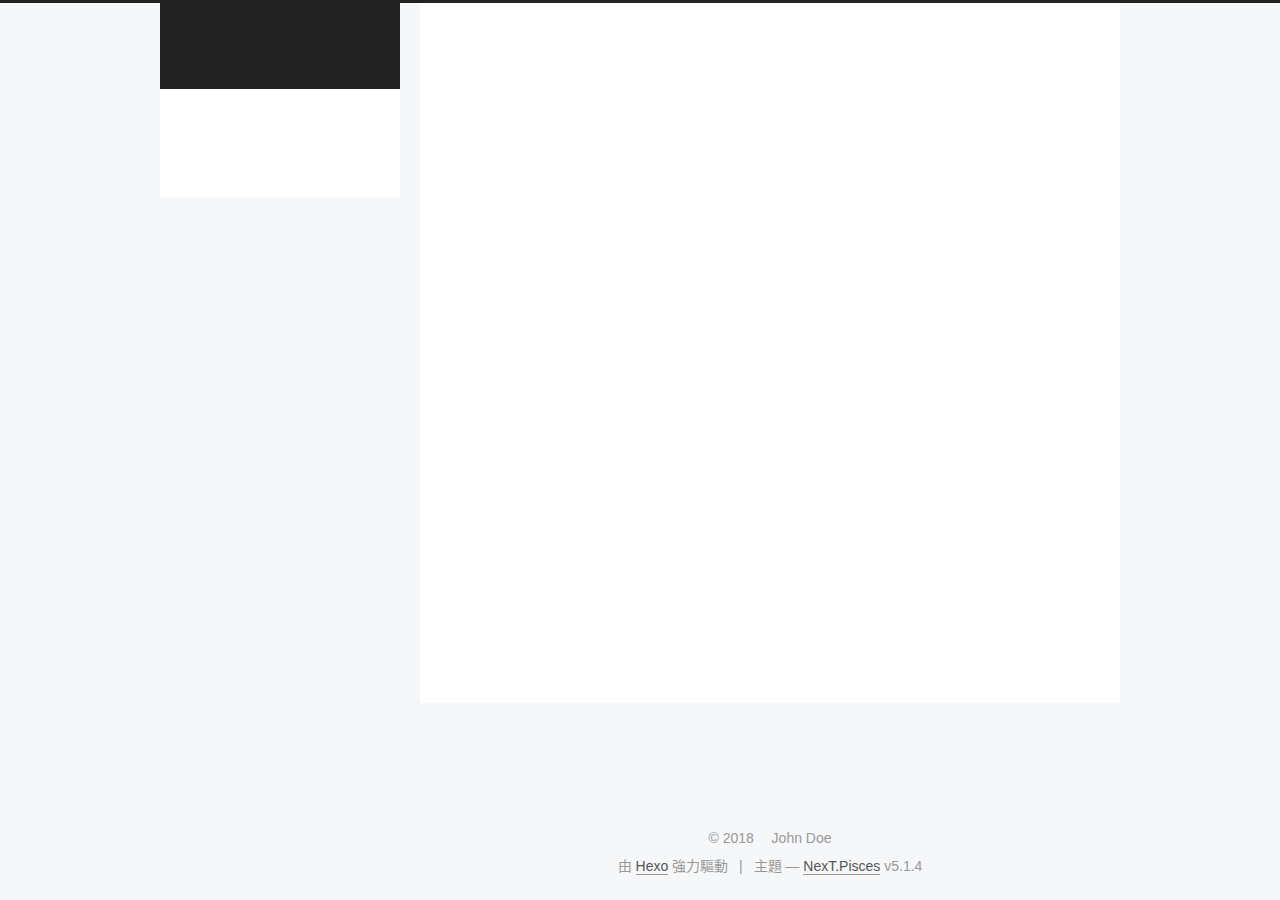
==== commit cad9c325: "Site updated: 2018-11-14 16:47:41" ====
--- a/archives/index.html
+++ b/archives/index.html
@@ -5,7 +5,7 @@
   
 
 
-<html class="theme-next pisces use-motion" lang="">
+<html class="theme-next pisces use-motion" lang="zh-hk">
 <head><meta name="generator" content="Hexo 3.8.0">
   <meta charset="UTF-8">
 <meta http-equiv="X-UA-Compatible" content="IE=edge">
@@ -83,7 +83,7 @@
 <meta property="og:title" content="Hexo">
 <meta property="og:url" content="https://flame-force.github.io/archives/index.html">
 <meta property="og:site_name" content="Hexo">
-<meta property="og:locale" content="default">
+<meta property="og:locale" content="zh-hk">
 <meta name="twitter:card" content="summary">
 <meta name="twitter:title" content="Hexo">
 
@@ -101,7 +101,7 @@
     motion: {"enable":true,"async":false,"transition":{"post_block":"fadeIn","post_header":"slideDownIn","post_body":"slideDownIn","coll_header":"slideLeftIn","sidebar":"slideUpIn"}},
     duoshuo: {
       userId: '0',
-      author: 'Author'
+      author: '博主'
     },
     algolia: {
       applicationID: '',
@@ -121,7 +121,7 @@
 
 
 
-  <title>Archive | Hexo</title>
+  <title>歸檔 | Hexo</title>
   
 
 
@@ -133,7 +133,7 @@
 
 </head>
 
-<body itemscope="" itemtype="http://schema.org/WebPage" lang="default">
+<body itemscope="" itemtype="http://schema.org/WebPage" lang="zh-hk">
 
   
   
@@ -181,7 +181,7 @@
             
               <i class="menu-item-icon fa fa-fw fa-home"></i> <br>
             
-            Home
+            首頁
           </a>
         </li>
       
@@ -191,7 +191,7 @@
             
               <i class="menu-item-icon fa fa-fw fa-archive"></i> <br>
             
-            Archives
+            歸檔
           </a>
         </li>
       
@@ -227,7 +227,7 @@
         
           
         
-        Um..! 4 posts in total. Keep on posting.
+        嗯..! 目前共有 4 篇文章。 繼續努力。
       </span>
 
       
@@ -251,9 +251,9 @@
 
       <h2 class="post-title">
         
-            <a class="post-title-link" href="/2018/11/14/test1/" itemprop="url">
-              
-                <span itemprop="name">test1</span>
+            <a class="post-title-link" href="/2018/11/14/markdown/" itemprop="url">
+              
+                <span itemprop="name">欢迎使用马克飞象</span>
               
             </a>
         
@@ -429,13 +429,22 @@
                 <a href="/archives/">
               
                   <span class="site-state-item-count">4</span>
-                  <span class="site-state-item-name">posts</span>
+                  <span class="site-state-item-name">文章</span>
                 </a>
               </div>
             
 
             
 
+            
+              
+              
+              <div class="site-state-item site-state-tags">
+                
+                  <span class="site-state-item-count">1</span>
+                  <span class="site-state-item-name">標籤</span>
+                
+              </div>
             
 
           </nav>
@@ -479,7 +488,7 @@
 </div>
 
 
-  <div class="powered-by">Powered by <a class="theme-link" target="_blank" href="https://hexo.io">Hexo</a></div>
+  <div class="powered-by">由 <a class="theme-link" target="_blank" href="https://hexo.io">Hexo</a> 強力驅動</div>
 
 
 
@@ -487,7 +496,7 @@
 
 
 
-  <div class="theme-info">Theme &mdash; <a class="theme-link" target="_blank" href="https://github.com/iissnan/hexo-theme-next">NexT.Pisces</a> v5.1.4</div>
+  <div class="theme-info">主題 &mdash; <a class="theme-link" target="_blank" href="https://github.com/iissnan/hexo-theme-next">NexT.Pisces</a> v5.1.4</div>
 
 
 
--- a/css/main.css
+++ b/css/main.css
@@ -1823,7 +1823,7 @@
   width: 4px;
   height: 4px;
   border-radius: 50%;
-  background: #37ffbe;
+  background: #39ffba;
 }
 .links-of-blogroll {
   font-size: 13px;
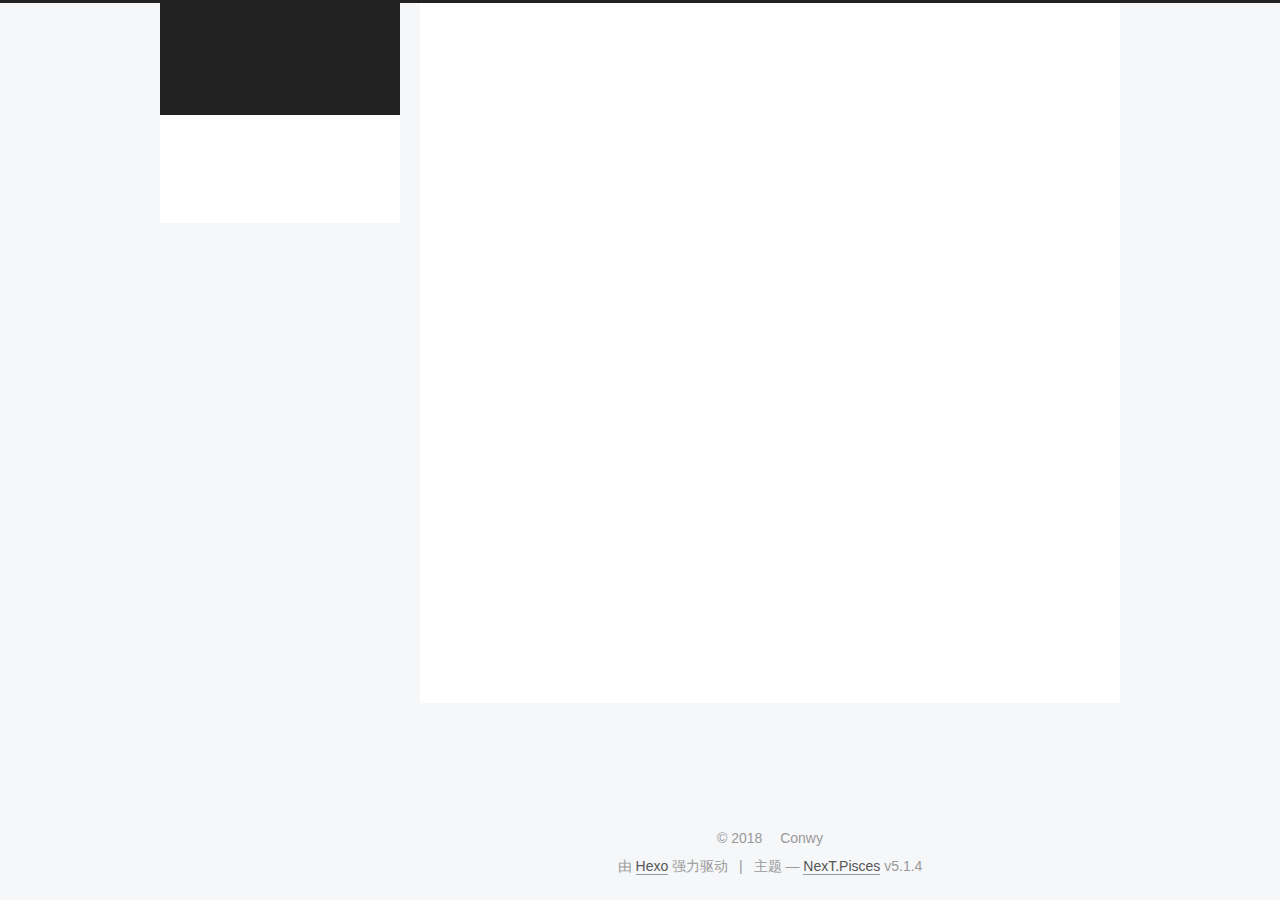
==== commit 6a6beca7: "Site updated: 2018-11-18 09:00:09" ====
--- a/archives/index.html
+++ b/archives/index.html
@@ -5,7 +5,7 @@
   
 
 
-<html class="theme-next pisces use-motion" lang="zh-hk">
+<html class="theme-next pisces use-motion" lang="zh-Hans">
 <head><meta name="generator" content="Hexo 3.8.0">
   <meta charset="UTF-8">
 <meta http-equiv="X-UA-Compatible" content="IE=edge">
@@ -79,13 +79,17 @@
 
 
 
+<meta name="description" content="焱劦的个人博客">
+<meta name="keywords" content="焱劦">
 <meta property="og:type" content="website">
-<meta property="og:title" content="Hexo">
+<meta property="og:title" content="焱劦的个人博客">
 <meta property="og:url" content="https://flame-force.github.io/archives/index.html">
-<meta property="og:site_name" content="Hexo">
-<meta property="og:locale" content="zh-hk">
+<meta property="og:site_name" content="焱劦的个人博客">
+<meta property="og:description" content="焱劦的个人博客">
+<meta property="og:locale" content="zh-Hans">
 <meta name="twitter:card" content="summary">
-<meta name="twitter:title" content="Hexo">
+<meta name="twitter:title" content="焱劦的个人博客">
+<meta name="twitter:description" content="焱劦的个人博客">
 
 
 
@@ -121,7 +125,7 @@
 
 
 
-  <title>歸檔 | Hexo</title>
+  <title>归档 | 焱劦的个人博客</title>
   
 
 
@@ -133,7 +137,7 @@
 
 </head>
 
-<body itemscope="" itemtype="http://schema.org/WebPage" lang="zh-hk">
+<body itemscope="" itemtype="http://schema.org/WebPage" lang="zh-Hans">
 
   
   
@@ -151,12 +155,12 @@
     <div class="custom-logo-site-title">
       <a href="/" class="brand" rel="start">
         <span class="logo-line-before"><i></i></span>
-        <span class="site-title">Hexo</span>
+        <span class="site-title">焱劦的个人博客</span>
         <span class="logo-line-after"><i></i></span>
       </a>
     </div>
       
-        <p class="site-subtitle"></p>
+        <p class="site-subtitle">conwy</p>
       
   </div>
 
@@ -181,7 +185,7 @@
             
               <i class="menu-item-icon fa fa-fw fa-home"></i> <br>
             
-            首頁
+            首页
           </a>
         </li>
       
@@ -191,7 +195,7 @@
             
               <i class="menu-item-icon fa fa-fw fa-archive"></i> <br>
             
-            歸檔
+            归档
           </a>
         </li>
       
@@ -227,7 +231,7 @@
         
           
         
-        嗯..! 目前共有 4 篇文章。 繼續努力。
+        嗯..! 目前共计 4 篇日志。 继续努力。
       </span>
 
       
@@ -417,8 +421,8 @@
         <div class="site-overview">
           <div class="site-author motion-element" itemprop="author" itemscope="" itemtype="http://schema.org/Person">
             
-              <p class="site-author-name" itemprop="name">John Doe</p>
-              <p class="site-description motion-element" itemprop="description"></p>
+              <p class="site-author-name" itemprop="name">Conwy</p>
+              <p class="site-description motion-element" itemprop="description">焱劦的个人博客</p>
           </div>
 
           <nav class="site-state motion-element">
@@ -429,7 +433,7 @@
                 <a href="/archives/">
               
                   <span class="site-state-item-count">4</span>
-                  <span class="site-state-item-name">文章</span>
+                  <span class="site-state-item-name">日志</span>
                 </a>
               </div>
             
@@ -442,7 +446,7 @@
               <div class="site-state-item site-state-tags">
                 
                   <span class="site-state-item-count">1</span>
-                  <span class="site-state-item-name">標籤</span>
+                  <span class="site-state-item-name">标签</span>
                 
               </div>
             
@@ -482,13 +486,13 @@
   <span class="with-love">
     <i class="fa fa-user"></i>
   </span>
-  <span class="author" itemprop="copyrightHolder">John Doe</span>
+  <span class="author" itemprop="copyrightHolder">Conwy</span>
 
   
 </div>
 
 
-  <div class="powered-by">由 <a class="theme-link" target="_blank" href="https://hexo.io">Hexo</a> 強力驅動</div>
+  <div class="powered-by">由 <a class="theme-link" target="_blank" href="https://hexo.io">Hexo</a> 强力驱动</div>
 
 
 
@@ -496,7 +500,7 @@
 
 
 
-  <div class="theme-info">主題 &mdash; <a class="theme-link" target="_blank" href="https://github.com/iissnan/hexo-theme-next">NexT.Pisces</a> v5.1.4</div>
+  <div class="theme-info">主题 &mdash; <a class="theme-link" target="_blank" href="https://github.com/iissnan/hexo-theme-next">NexT.Pisces</a> v5.1.4</div>
 
 
 
